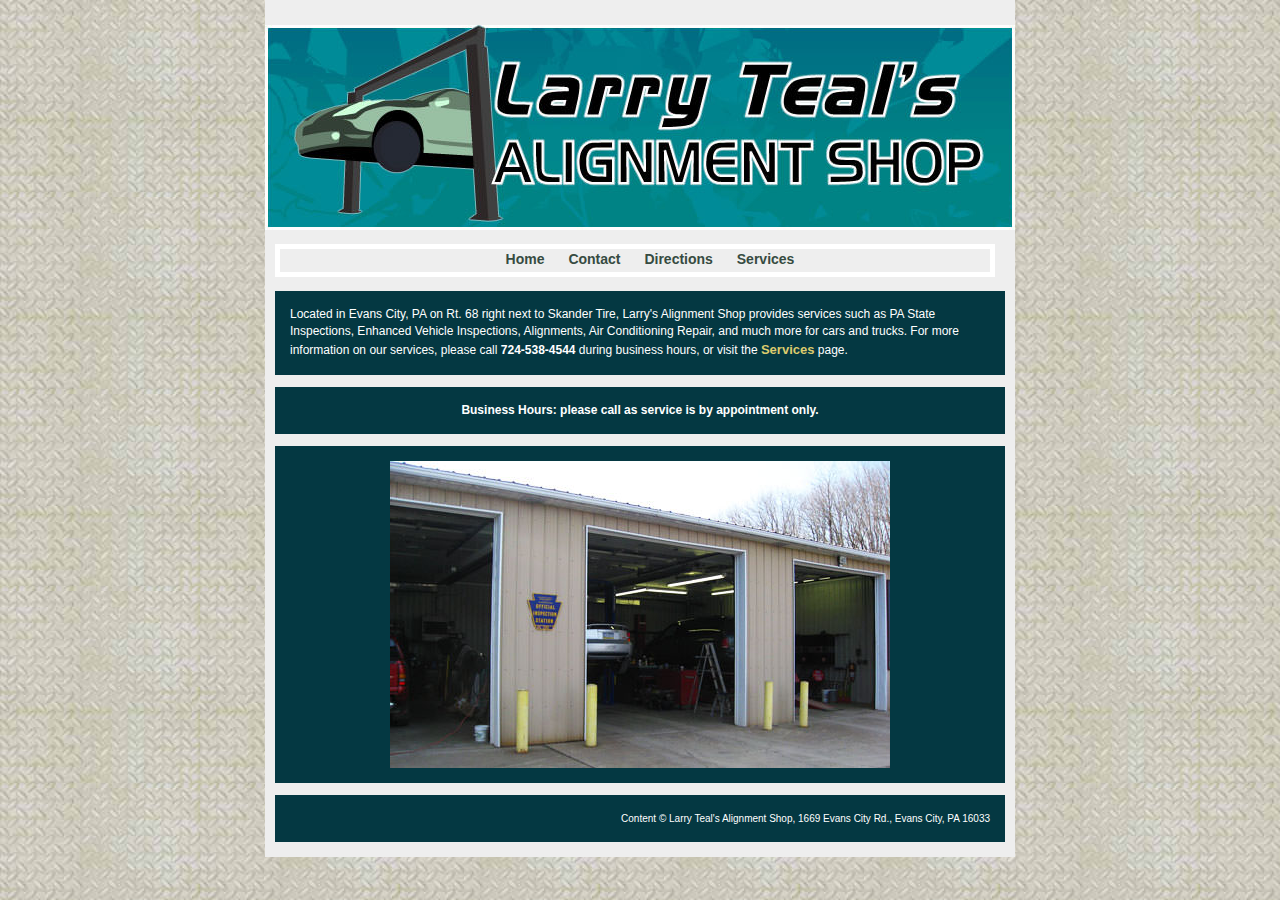
==== index.html @ f92a98f8 "initial commit" ====
<!DOCTYPE html PUBLIC "-//W3C//DTD XHTML 1.0 Transitional//EN" "http://www.w3.org/TR/xhtml1/DTD/xhtml1-transitional.dtd">
<html xmlns="http://www.w3.org/1999/xhtml">
<head>
<meta http-equiv="Content-Type" content="text/html; charset=utf-8" />
<title>Larry Teal's Alignment Shop</title>
<link rel="Shortcut Icon" href="/favicon.ico">

<link href="index.css" rel="stylesheet" type="text/css" />
</head>
<body>



<div id="bg-layer2" >
	<div id="content">
    <div id="toplogo"><center><a href="http://larrytealsalignment.com"><img src="images/logo.jpg" alt="Larry Teal's Alignment Shop - Evans City, PA" /></a></center></div>
    
    
    
    <p class="navbar"><a class="navlink" href="index.html">Home</a> <a class="navlink" href="contact.html">Contact</a> <a class="navlink" href="directions.html">Directions</a> <a class="navlink" href="services.html">Services</a> 
    </p>
    <p class="content">Located in Evans City, PA on Rt. 68 right next to Skander Tire, Larry's Alignment Shop provides services such as PA State Inspections, Enhanced Vehicle Inspections, Alignments, Air Conditioning Repair, and much more for cars and trucks. For more information on our services, please call <b>724-538-4544</b> during business hours, or visit the <a href="services.html">Services</a> page. 
    </p>
    <p class="content-centered">
    <b>Business Hours: please call as service is by appointment only.</b>	</p>
    <p class="content-centered">
    <img src="images/outside-bays.jpg" alt="Larry Teal's Alignment Shop - Evans City, PA" />
    </p>
    <p class="content-right">Content &copy; Larry Teal's Alignment Shop, 1669 Evans City Rd., Evans City, PA 16033</p>
    </div>
</div>
</body>
</html>
---- index.css ----
body {
	background-color: #575757;
	background-image: url(images/metalbg.jpg);
	background-repeat: repeat;
	background-attachment: fixed;
	margin: auto;
	width: 100%;
	text-align:center;
	}
a {
	font-family: Arial, Helvetica, sans-serif;
	font-size: 13px;
	font-stretch: semi-expanded;
	font-weight: bold;
	line-height: 20px;
	text-transform: none;
	text-decoration: none;
	color: #dccb6d;
	}
a:hover { text-decoration: underline;}
#contentwrap{
	width: 100%;
	min-height: 600px;
	text-align:center;
	padding: auto;
	}
#content {
	width: 750px;
	background: #eeeeee;
	margin-top: 0px;
	margin-left: auto;
	margin-right: auto;
	padding-top: 25px;
	padding-bottom: 5px;
	margin-bottom: 10px;
	text-align:left;
	}
#toplogo img {
	border: none;
}
.navbar {
	height: 23px;
	width: 700px;
	border: thick #ffffff solid;
	padding-left: 10px;
	margin-left: 10px;
	color: #000000;
	background: none;
	font-family: Arial, Helvetica, sans-serif;
	font-size: 14px;
	font-stretch: semi-expanded;
	font-weight: bold;
	line-height: 20px;
	text-transform: capitalize;
	text-align: center;

	}
a.navlink {
	font-family: Arial, Helvetica, sans-serif;
	font-size: 14px;
	font-stretch: semi-expanded;
	font-weight: bold;
	line-height: 20px;
	text-transform: capitalize;
	text-decoration: none;
	color: #364b41;
	padding-left: 20px;
	}
a:hover.navlink {
	font-family: Arial, Helvetica, sans-serif;
	font-size: 14px;
	font-stretch: semi-expanded;
	font-weight: bold;
	line-height: 20px;
	text-align: justify;
	text-transform: uppercase;
	text-decoration: none;
	color: #242933;
	padding-left: 20px;
	}	
.content {
	width: 700px;
	margin-left: 10px;
	background-color: #043842;
	font-family: Geneva, Arial, Helvetica, sans-serif;
	font-size: 12px; 
	color: #FFFFFF;
	padding: 15px;
	line-height: 17px;
	}
.content-centered {
	width: 700px;
	margin-left: 10px;
	background-color: #043842;
	font-family: Geneva, Arial, Helvetica, sans-serif;
	font-size: 12px; 
	color: #FFFFFF;
	padding: 15px;
	line-height: 17px;
	text-align: center;
	}
.content-right {
	width: 700px;
	margin-left: 10px;
	background-color: #043842;
	font-family: Geneva, Arial, Helvetica, sans-serif;
	font-size: 10px; 
	color: #FFFFFF;
	padding: 15px;
	line-height: 17px;
	text-align: right;
	}
a.navcontent-right {
	font-family: Arial, Helvetica, sans-serif;
	font-size: 10px;
	font-stretch: semi-expanded;
	font-weight: 200;
	line-height: 17px;
	text-transform: none;
	text-decoration: none;
	color: #bcd5c3;
	}
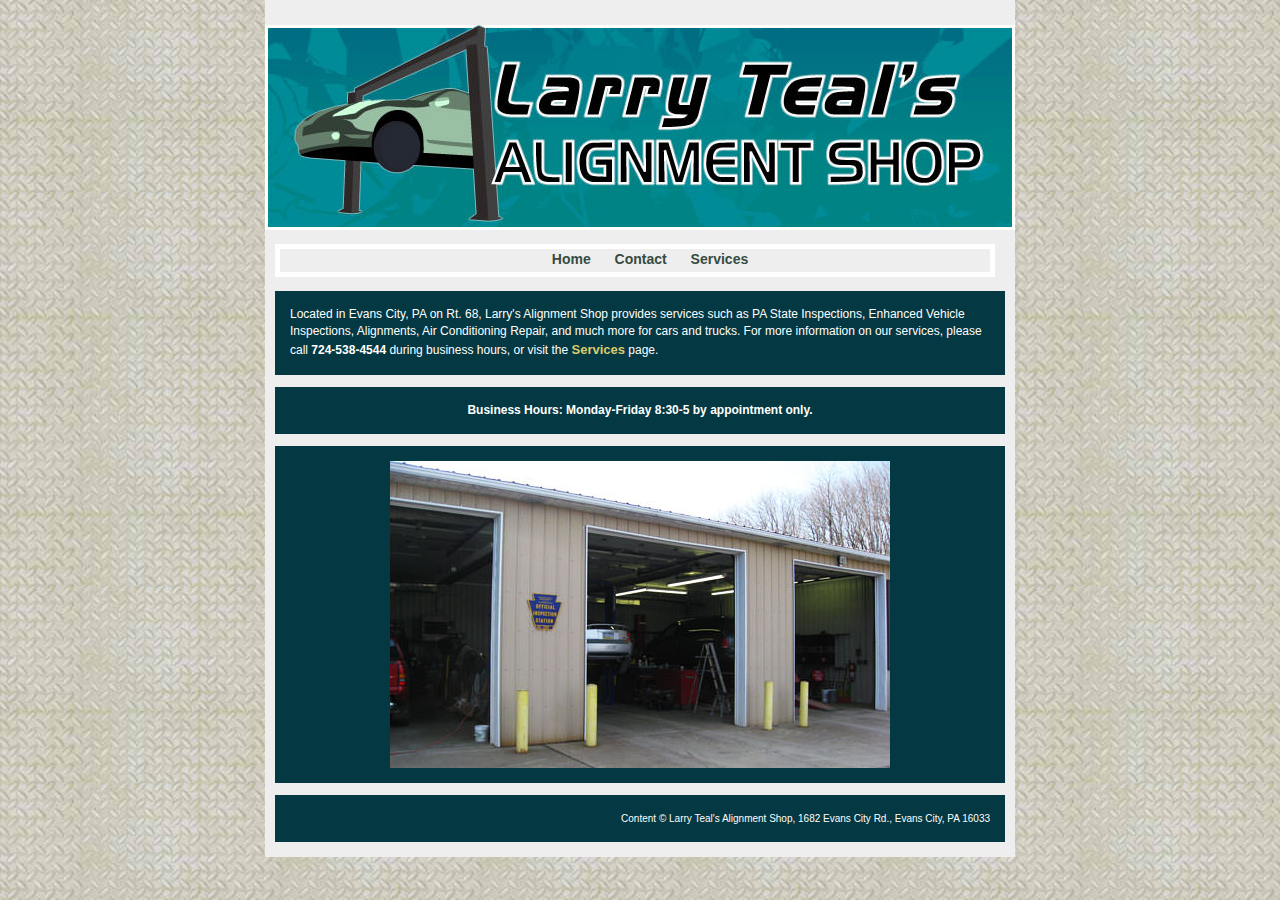
==== commit 26f89703: "Update address and remove directions page" ====
--- a/index.html
+++ b/index.html
@@ -1,32 +1,42 @@
-<!DOCTYPE html PUBLIC "-//W3C//DTD XHTML 1.0 Transitional//EN" "http://www.w3.org/TR/xhtml1/DTD/xhtml1-transitional.dtd">
+<!DOCTYPE html PUBLIC "-//W3C//DTD XHTML 1.0 Transitional//EN"
+        "http://www.w3.org/TR/xhtml1/DTD/xhtml1-transitional.dtd">
 <html xmlns="http://www.w3.org/1999/xhtml">
 <head>
-<meta http-equiv="Content-Type" content="text/html; charset=utf-8" />
-<title>Larry Teal's Alignment Shop</title>
-<link rel="Shortcut Icon" href="/favicon.ico">
+    <meta http-equiv="Content-Type" content="text/html; charset=utf-8"/>
+    <title>Larry Teal's Alignment Shop</title>
+    <link rel="Shortcut Icon" href="/favicon.ico">
 
-<link href="index.css" rel="stylesheet" type="text/css" />
+    <link href="index.css" rel="stylesheet" type="text/css"/>
 </head>
 <body>
 
 
+<div id="bg-layer2">
+    <div id="content">
+        <div id="toplogo">
+            <center><a href="http://larrytealsalignment.com"><img src="images/logo.jpg"
+                                                                  alt="Larry Teal's Alignment Shop - Evans City, PA"/></a>
+            </center>
+        </div>
 
-<div id="bg-layer2" >
-	<div id="content">
-    <div id="toplogo"><center><a href="http://larrytealsalignment.com"><img src="images/logo.jpg" alt="Larry Teal's Alignment Shop - Evans City, PA" /></a></center></div>
-    
-    
-    
-    <p class="navbar"><a class="navlink" href="index.html">Home</a> <a class="navlink" href="contact.html">Contact</a> <a class="navlink" href="directions.html">Directions</a> <a class="navlink" href="services.html">Services</a> 
-    </p>
-    <p class="content">Located in Evans City, PA on Rt. 68 right next to Skander Tire, Larry's Alignment Shop provides services such as PA State Inspections, Enhanced Vehicle Inspections, Alignments, Air Conditioning Repair, and much more for cars and trucks. For more information on our services, please call <b>724-538-4544</b> during business hours, or visit the <a href="services.html">Services</a> page. 
-    </p>
-    <p class="content-centered">
-    <b>Business Hours: please call as service is by appointment only.</b>	</p>
-    <p class="content-centered">
-    <img src="images/outside-bays.jpg" alt="Larry Teal's Alignment Shop - Evans City, PA" />
-    </p>
-    <p class="content-right">Content &copy; Larry Teal's Alignment Shop, 1669 Evans City Rd., Evans City, PA 16033</p>
+
+        <p class="navbar">
+            <a class="navlink" href="index.html">Home</a>
+            <a class="navlink" href="contact.html">Contact</a>
+            <a class="navlink" href="services.html">Services</a>
+        </p>
+        <p class="content">Located in Evans City, PA on Rt. 68, Larry's Alignment Shop provides services such as PA
+            State Inspections, Enhanced Vehicle Inspections, Alignments, Air Conditioning Repair, and much more for cars
+            and trucks. For more information on our services, please call <b>724-538-4544</b> during business hours, or
+            visit the <a href="services.html">Services</a> page.
+        </p>
+        <p class="content-centered">
+            <b>Business Hours: Monday-Friday 8:30-5 by appointment only.</b></p>
+        <p class="content-centered">
+            <img src="images/outside-bays.jpg" alt="Larry Teal's Alignment Shop - Evans City, PA"/>
+        </p>
+        <p class="content-right">Content &copy; Larry Teal's Alignment Shop, 1682 Evans City Rd., Evans City, PA
+            16033</p>
     </div>
 </div>
 </body>
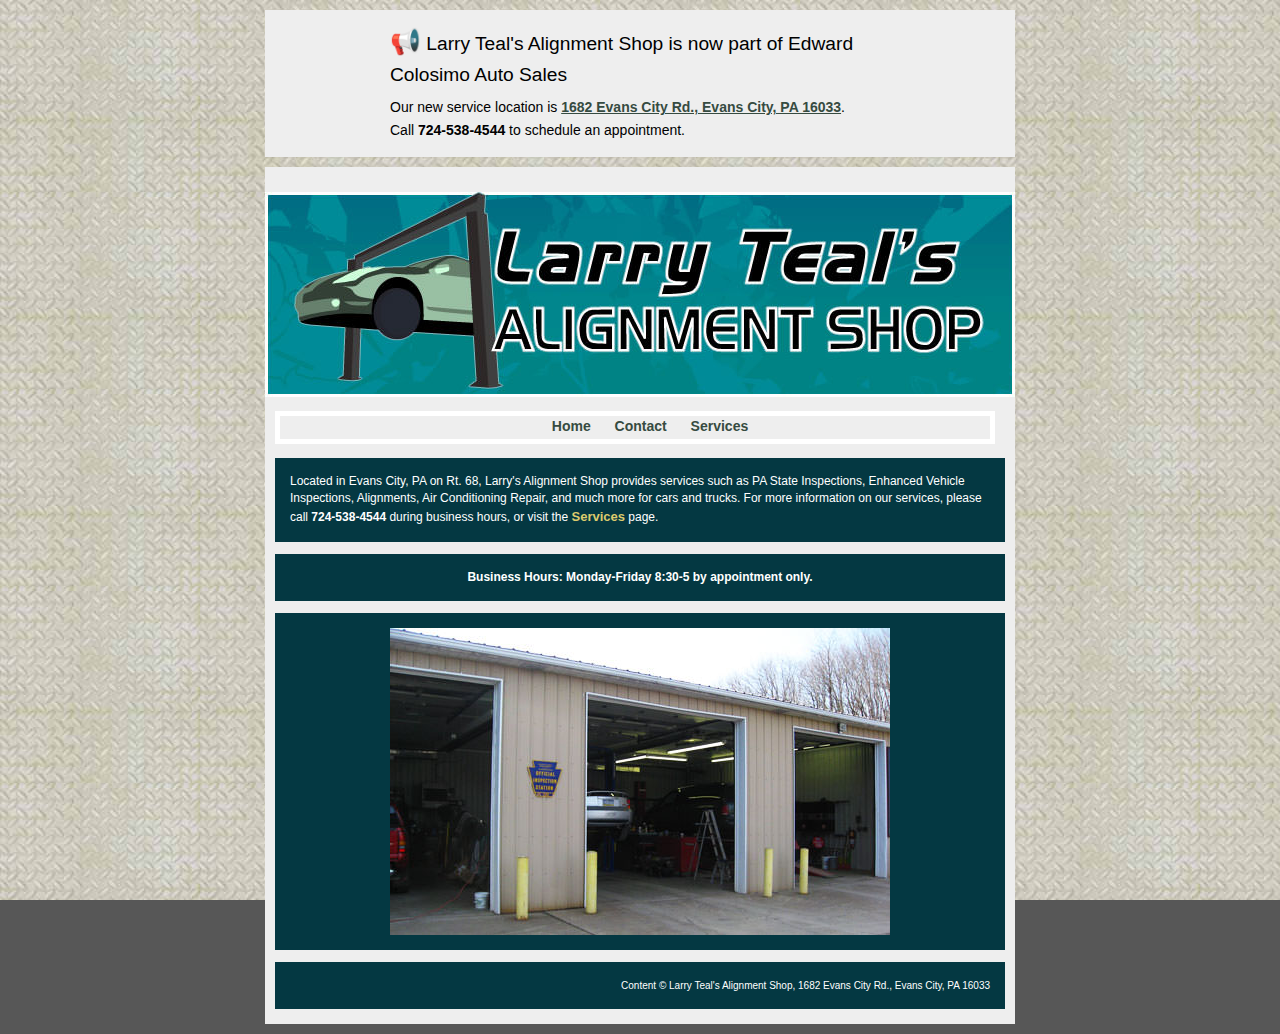
==== commit cc6c2738: "Add top notice for business address change, format stylesheet" ====
--- a/index.html
+++ b/index.html
@@ -12,13 +12,16 @@
 
 
 <div id="bg-layer2">
+    <div id="header">
+        <p class="notice"><span class="icon">📢</span> Larry Teal's Alignment Shop is now part of Edward Colosimo Auto Sales</p>
+        <p class="notice-info">Our new service location is <a href="">1682 Evans City Rd., Evans City, PA 16033</a>. <br />Call <b>724-538-4544</b> to schedule an appointment.</p>
+    </div>
     <div id="content">
         <div id="toplogo">
             <center><a href="http://larrytealsalignment.com"><img src="images/logo.jpg"
                                                                   alt="Larry Teal's Alignment Shop - Evans City, PA"/></a>
             </center>
         </div>
-
 
         <p class="navbar">
             <a class="navlink" href="index.html">Home</a>
--- a/index.css
+++ b/index.css
@@ -1,122 +1,174 @@
 body {
-	background-color: #575757;
-	background-image: url(images/metalbg.jpg);
-	background-repeat: repeat;
-	background-attachment: fixed;
-	margin: auto;
-	width: 100%;
-	text-align:center;
-	}
+    background-color: #575757;
+    background-image: url(images/metalbg.jpg);
+    background-repeat: repeat;
+    background-attachment: fixed;
+    margin: auto;
+    width: 100%;
+    text-align: center;
+    font-family: Arial, Helvetica, sans-serif;
+}
+
 a {
-	font-family: Arial, Helvetica, sans-serif;
-	font-size: 13px;
-	font-stretch: semi-expanded;
-	font-weight: bold;
-	line-height: 20px;
-	text-transform: none;
-	text-decoration: none;
-	color: #dccb6d;
-	}
-a:hover { text-decoration: underline;}
-#contentwrap{
-	width: 100%;
-	min-height: 600px;
-	text-align:center;
-	padding: auto;
-	}
+    font-family: Arial, Helvetica, sans-serif;
+    font-size: 13px;
+    font-stretch: semi-expanded;
+    font-weight: bold;
+    line-height: 20px;
+    text-transform: none;
+    text-decoration: none;
+    color: #dccb6d;
+}
+
+a:hover {
+    text-decoration: underline;
+}
+
+#contentwrap {
+    width: 100%;
+    min-height: 600px;
+    text-align: center;
+    padding: auto;
+}
+
+#header {
+    max-width: 730px;
+    background: #eeeeee;
+    margin: 10px auto;
+    padding: 10px;
+}
+
+#header p {
+    max-width: 500px;
+    text-align: left;
+    margin: 6px auto;
+    line-height: 1.6em;
+}
+
+.notice {
+    font-stretch: semi-expanded;
+    font-size: 1.2em;
+}
+
+.notice .icon {
+    font-style: normal;
+    font-weight: normal;
+    font-size: 1.3em;
+}
+
+.notice-info{
+    font-size: 14px;
+
+}
+
+.notice-info a {
+    font-size: 14px;
+    color: #364b41;
+    text-decoration: underline;
+
+}
+
 #content {
-	width: 750px;
-	background: #eeeeee;
-	margin-top: 0px;
-	margin-left: auto;
-	margin-right: auto;
-	padding-top: 25px;
-	padding-bottom: 5px;
-	margin-bottom: 10px;
-	text-align:left;
-	}
+    max-width: 750px;
+    background: #eeeeee;
+    margin-top: 0px;
+    margin-left: auto;
+    margin-right: auto;
+    padding-top: 25px;
+    padding-bottom: 5px;
+    margin-bottom: 10px;
+    text-align: left;
+}
+
 #toplogo img {
-	border: none;
+    border: none;
 }
+
 .navbar {
-	height: 23px;
-	width: 700px;
-	border: thick #ffffff solid;
-	padding-left: 10px;
-	margin-left: 10px;
-	color: #000000;
-	background: none;
-	font-family: Arial, Helvetica, sans-serif;
-	font-size: 14px;
-	font-stretch: semi-expanded;
-	font-weight: bold;
-	line-height: 20px;
-	text-transform: capitalize;
-	text-align: center;
+    height: 23px;
+    width: 700px;
+    border: thick #ffffff solid;
+    padding-left: 10px;
+    margin-left: 10px;
+    color: #000000;
+    background: none;
+    font-family: Arial, Helvetica, sans-serif;
+    font-size: 14px;
+    font-stretch: semi-expanded;
+    font-weight: bold;
+    line-height: 20px;
+    text-transform: capitalize;
+    text-align: center;
 
-	}
+}
+
 a.navlink {
-	font-family: Arial, Helvetica, sans-serif;
-	font-size: 14px;
-	font-stretch: semi-expanded;
-	font-weight: bold;
-	line-height: 20px;
-	text-transform: capitalize;
-	text-decoration: none;
-	color: #364b41;
-	padding-left: 20px;
-	}
+    font-family: Arial, Helvetica, sans-serif;
+    font-size: 14px;
+    font-stretch: semi-expanded;
+    font-weight: bold;
+    line-height: 20px;
+    text-transform: capitalize;
+    text-decoration: none;
+    color: #364b41;
+    padding-left: 20px;
+}
+
 a:hover.navlink {
-	font-family: Arial, Helvetica, sans-serif;
-	font-size: 14px;
-	font-stretch: semi-expanded;
-	font-weight: bold;
-	line-height: 20px;
-	text-align: justify;
-	text-transform: uppercase;
-	text-decoration: none;
-	color: #242933;
-	padding-left: 20px;
-	}	
+    font-family: Arial, Helvetica, sans-serif;
+    font-size: 14px;
+    font-stretch: semi-expanded;
+    font-weight: bold;
+    line-height: 20px;
+    text-align: justify;
+    text-transform: uppercase;
+    text-decoration: none;
+    color: #242933;
+    padding-left: 20px;
+}
+
 .content {
-	width: 700px;
-	margin-left: 10px;
-	background-color: #043842;
-	font-family: Geneva, Arial, Helvetica, sans-serif;
-	font-size: 12px; 
-	color: #FFFFFF;
-	padding: 15px;
-	line-height: 17px;
-	}
+    width: 700px;
+    margin-left: 10px;
+    background-color: #043842;
+    font-family: Geneva, Arial, Helvetica, sans-serif;
+    font-size: 12px;
+    color: #FFFFFF;
+    padding: 15px;
+    line-height: 17px;
+}
+
 .content-centered {
-	width: 700px;
-	margin-left: 10px;
-	background-color: #043842;
-	font-family: Geneva, Arial, Helvetica, sans-serif;
-	font-size: 12px; 
-	color: #FFFFFF;
-	padding: 15px;
-	line-height: 17px;
-	text-align: center;
-	}
+    width: 700px;
+    margin-left: 10px;
+    background-color: #043842;
+    font-family: Geneva, Arial, Helvetica, sans-serif;
+    font-size: 12px;
+    color: #FFFFFF;
+    padding: 15px;
+    line-height: 17px;
+    text-align: center;
+}
+
 .content-right {
-	width: 700px;
-	margin-left: 10px;
-	background-color: #043842;
-	font-family: Geneva, Arial, Helvetica, sans-serif;
-	font-size: 10px; 
-	color: #FFFFFF;
-	padding: 15px;
-	line-height: 17px;
-	text-align: right;
-	}
+    width: 700px;
+    margin-left: 10px;
+    background-color: #043842;
+    font-family: Geneva, Arial, Helvetica, sans-serif;
+    font-size: 10px;
+    color: #FFFFFF;
+    padding: 15px;
+    line-height: 17px;
+    text-align: right;
+}
+
 a.navcontent-right {
-	font-family: Arial, Helvetica, sans-serif;
-	font-size: 10px;
-	font-stretch: semi-expanded;
-	font-weight: 200;
-	line-height: 17px;
-	text-transform: none;
-	text-decoration: none;
-	color: #bcd5c3;
-	}+    font-family: Arial, Helvetica, sans-serif;
+    font-size: 10px;
+    font-stretch: semi-expanded;
+    font-weight: 200;
+    line-height: 17px;
+    text-transform: none;
+    text-decoration: none;
+    color: #bcd5c3;
+}
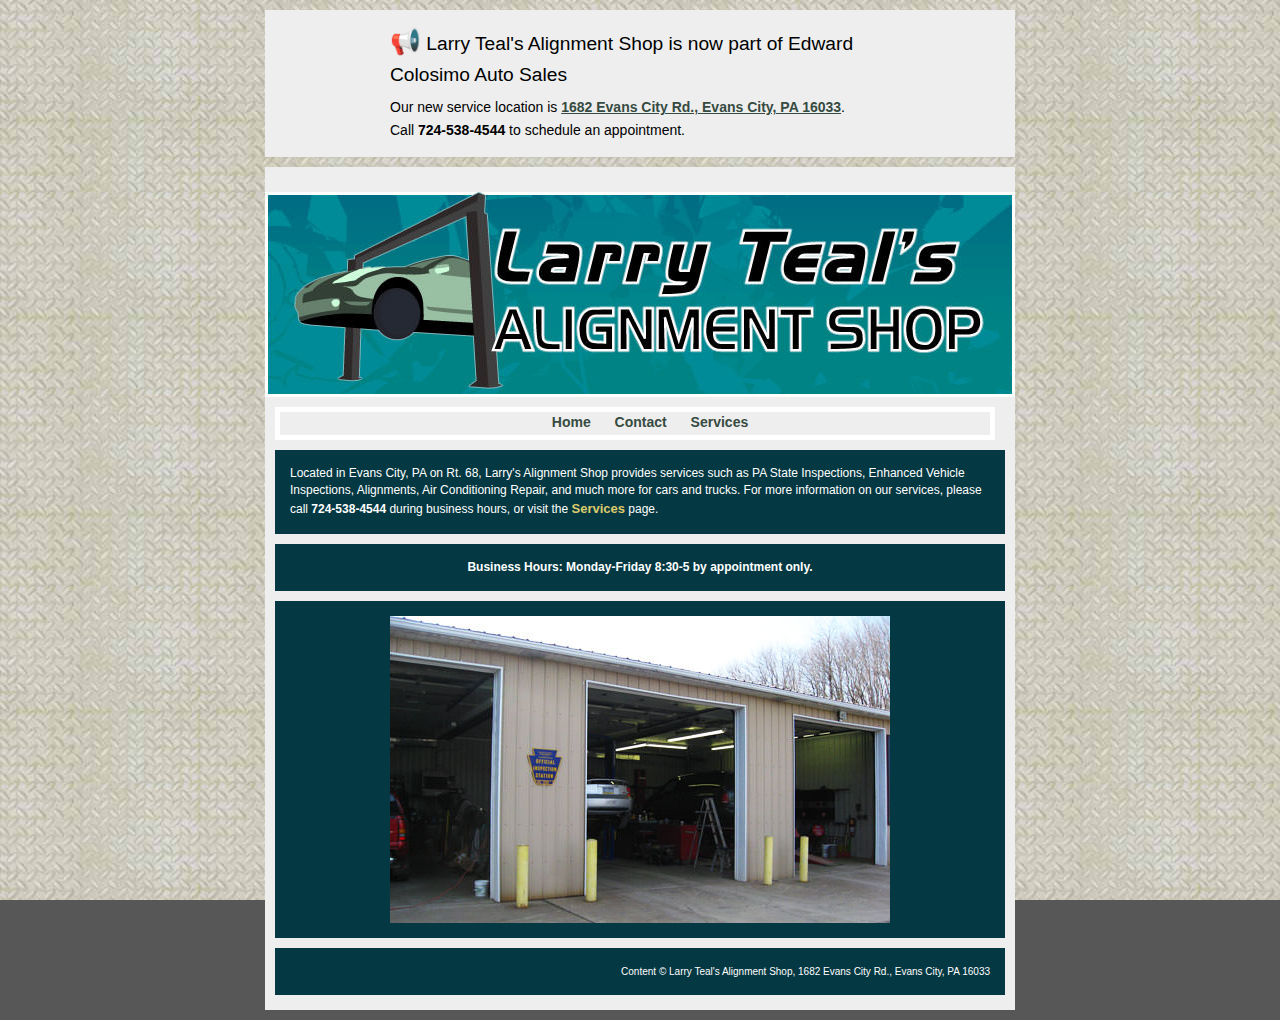
==== commit b655d07d: "add map link, update width to max-width for mobile" ====
--- a/index.html
+++ b/index.html
@@ -14,7 +14,7 @@
 <div id="bg-layer2">
     <div id="header">
         <p class="notice"><span class="icon">📢</span> Larry Teal's Alignment Shop is now part of Edward Colosimo Auto Sales</p>
-        <p class="notice-info">Our new service location is <a href="">1682 Evans City Rd., Evans City, PA 16033</a>. <br />Call <b>724-538-4544</b> to schedule an appointment.</p>
+        <p class="notice-info">Our new service location is <a href="https://goo.gl/maps/cQdHQZbehQT6Qho67">1682 Evans City Rd., Evans City, PA 16033</a>. <br />Call <b>724-538-4544</b> to schedule an appointment.</p>
     </div>
     <div id="content">
         <div id="toplogo">
--- a/index.css
+++ b/index.css
@@ -82,14 +82,16 @@
 
 #toplogo img {
     border: none;
+    width: 100%;
+    height: auto;
 }
 
 .navbar {
     height: 23px;
-    width: 700px;
+    max-width: 700px;
     border: thick #ffffff solid;
     padding-left: 10px;
-    margin-left: 10px;
+    margin: 10px;
     color: #000000;
     background: none;
     font-family: Arial, Helvetica, sans-serif;
@@ -128,8 +130,8 @@
 }
 
 .content {
-    width: 700px;
-    margin-left: 10px;
+    max-width: 700px;
+    margin: 10px;
     background-color: #043842;
     font-family: Geneva, Arial, Helvetica, sans-serif;
     font-size: 12px;
@@ -139,8 +141,8 @@
 }
 
 .content-centered {
-    width: 700px;
-    margin-left: 10px;
+    max-width: 700px;
+    margin: 10px;
     background-color: #043842;
     font-family: Geneva, Arial, Helvetica, sans-serif;
     font-size: 12px;
@@ -151,8 +153,8 @@
 }
 
 .content-right {
-    width: 700px;
-    margin-left: 10px;
+    max-width: 700px;
+    margin: 10px;
     background-color: #043842;
     font-family: Geneva, Arial, Helvetica, sans-serif;
     font-size: 10px;
